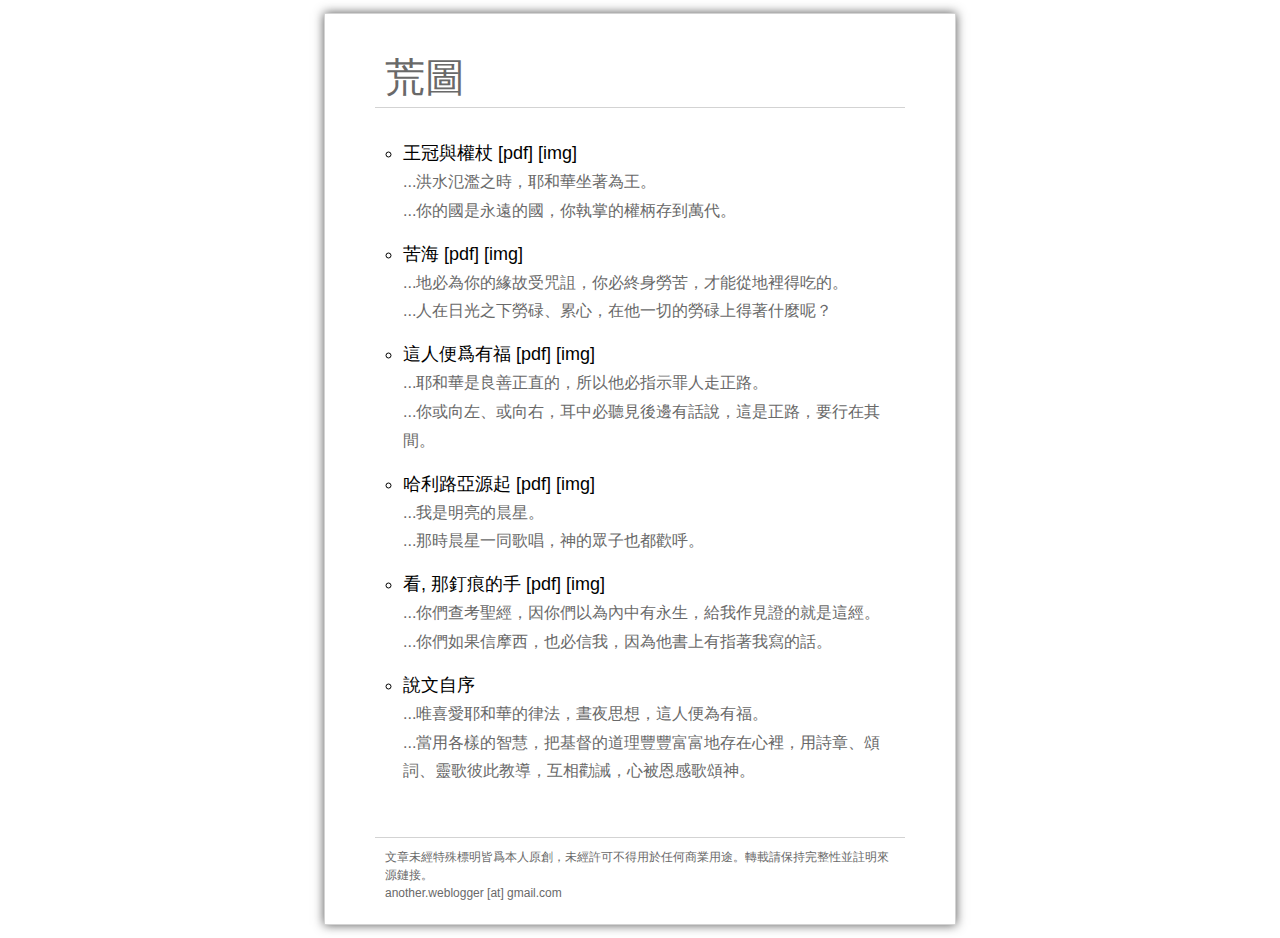
==== index.html @ 9bb4b491 "Update index.html" ====
<!doctype html>
<html lang="zh-Hant">
<head>
<script async src="https://www.googletagmanager.com/gtag/js?id=UA-114732510-1"></script>
<script>
  window.dataLayer = window.dataLayer || [];
  function gtag(){dataLayer.push(arguments);}
  gtag('js', new Date());
  gtag('config', 'UA-114732510-1');
</script>

 <meta http-equiv="content-type" content="text/html; charset=utf-8">
 <meta name="viewport" content="width=device-width, initial-scale=0.5">
 <meta name="theme-color" content="#FFA500">
 <meta name="keywords" content="荒圖,希伯來,聖經,以色列">
 <meta name="author" content="說文">

 <link rel="icon" href="icon/aleph64x.png" type="image/png">
 <link rel="stylesheet" href="css/style-main.css" type="text/css"> 
 <link rel="stylesheet" href="css/style-mobi.css" type="text/css"> 

 <title>荒圖</title>
</head>

<body>
<script>
 if (/mobile/i.test(navigator.userAgent) || /android/i.test(navigator.userAgent))
 {document.body.classList.add('mobile');}
</script>

<div class="main-frame">
<div class="ruler">

<h2>荒圖</h2>

<ul>

 <li>
	 <a href="el/el.html">王冠與權杖</a>
	 <a >[pdf]</a>
	 <a >[img]</a>
 </li>
 <p class="intro">
 ...洪水氾濫之時，耶和華坐著為王。<br>
 ...你的國是永遠的國，你執掌的權柄存到萬代。
 </p>

 <li>
	 <a href="man/man.html">苦海</a>
	 <a >[pdf]</a>
	 <a >[img]</a>
 </li>
 <p class="intro">
 ...地必為你的緣故受咒詛，你必終身勞苦，才能從地裡得吃的。<br>
 ...人在日光之下勞碌、累心，在他一切的勞碌上得著什麼呢？
 </p>

 <li>
	 <a href="blessed/blessed.html">這人便爲有福</a>
	 <a >[pdf]</a>
	 <a >[img]</a>
 </li>
 <p class="intro">
 ...耶和華是良善正直的，所以他必指示罪人走正路。<br>
 ...你或向左、或向右，耳中必聽見後邊有話說，這是正路，要行在其間。
 </p>

 <li>
	 <a href="hallelujah/hallelujah.html">哈利路亞源起</a>
	 <a href="hallelujah/hallelujah.pdf">[pdf]</a>
	 <a href="hallelujah/hallelujah.png">[img]</a>
 </li>
 <p class="intro">
 ...我是明亮的晨星。<br>
 ...那時晨星一同歌唱，神的眾子也都歡呼。
 </p>

 <li>       
	 <a href="adonai/adonai.html">看, 那釘痕的手</a>
	 <a href="adonai/YHWH.pdf">[pdf]</a>
	 <a href="adonai/YHWH.png">[img]</a>
 </li>
 <p class="intro">
 ...你們查考聖經，因你們以為內中有永生，給我作見證的就是這經。<br>
 ...你們如果信摩西，也必信我，因為他書上有指著我寫的話。
 </p>

 <li>
     <a href="prolog/prolog.html">說文自序</a>
 </li>
 <p class="intro">
 ...唯喜愛耶和華的律法，晝夜思想，這人便為有福。<br>
 ...當用各樣的智慧，把基督的道理豐豐富富地存在心裡，用詩章、頌詞、靈歌彼此教導，互相勸誡，心被恩感歌頌神。
 </p>

</ul>

<br>
<p class="tail">
文章未經特殊標明皆爲本人原創，未經許可不得用於任何商業用途。轉載請保持完整性並註明來源鏈接。<br>
another.weblogger [at] gmail.com<br></p>

</div>
</div>
</body>
</html>
---- css/style-main.css ----
/* -- frameworks -- */
* {
    box-sizing: border-box;
}
div.main-frame {
    margin: 1% 25%;
    /* padding: 2% 10% 4% 10%;  */
    border: 1px solid LightGrey;
    box-shadow: 0 0 10px #555;
}
div.ruler {
	margin-left:  50px;
	margin-right: 50px;
	/* margin-top:    0px; */
	/* margin-bottom: 0px; */
    /* border: 1px solid LightGrey; */
}
ul {
    list-style-type: circle;
    padding-left: 28px;
}

/* -- text related -- */
body {
    font-family:"lucida grande", "lucida sans unicode", lucida, helvetica, "Hiragino Sans GB", "Microsoft YaHei", "WenQuanYi Micro Hei", sans-serif;
    font-size: 18px;
}
h2 {
    /* font-family: "Palatino Linotype", "Book Antiqua", Palatino, Helvetica, SimHei, STKaiti, SimSun, serif; */
    font-weight: normal;
	font-size: 40px;
    padding: 10px;
    border-bottom: 1px LightGrey solid;
    line-height: 100%;
	color: DimGray;
}
h3 {
    font-weight: normal;
	font-size: 30px;
    padding: 10px;
    border-bottom: 1px LightGrey solid;
    line-height: 100%;
	color: DimGray;
}
p {
	line-height: 1.8;
}
p.intro {
    font-size: 16px;
	margin-top: 3px;
    color: DimGray;
}
p.verse {
    font-size: 16px;
    color: Tomato;
}
.tail {
    font-size: 12px;
    color: DimGray;
	line-height: 1.5;
	padding: 10px;
    border-top: 1px LightGrey solid;
}
.lit {
    font-size: 12px;
    color: DimGray;
    line-height: 1.5;
    vertical-align: middle;
}

/* -- other things -- */
a {text-decoration: none;}
a:link {color: black;}
a:visited {color: black;}
a:hover {color: Crimson;}
a:active {color: Crimson;}

hr { color: LightGrey; }

img {
    display: block;
    /* box-shadow: 0 0 10px #555; */
    border-radius: 6px;
    margin-left: auto;
    margin-right: auto;
    margin-top: 10px;
    margin-bottom: 10px;
}
---- css/style-mobi.css ----
/* -- frameworks -- */
body.mobile div.main-frame {
    margin: 0;
    padding: 2% 4% 4% 4%;
    box-shadow: none;
}
body.mobile div.ruler {
	margin-left:  10px;
	margin-right: 10px;
}
body.mobile ul {
    /* padding-left: 0px; */
}

/* -- text related -- */
body.mobile {
    font-size: 30px;
}
body.mobile h3 {
    font-size: 40px;
}
body.mobile p {
    line-height: 1.5;
}
body.mobile p.intro {
    font-size: 24px;
    line-height: 1.5;
}
body.mobile p.verse {
    font-size: 24px;
    line-height: 1.5;
}
body.mobile .lit {
    font-size: 14px;
}

/* -- hebrew related -- */
body.mobile .heb-modern {
    font-size: 34px;
}
body.mobile .heb-paleo {
    font-size: 34px;
}
body.mobile .heb-15-demo {
    font-size: 40px;
}
body.mobile .heb-15 {
    font-size: 32px;
}
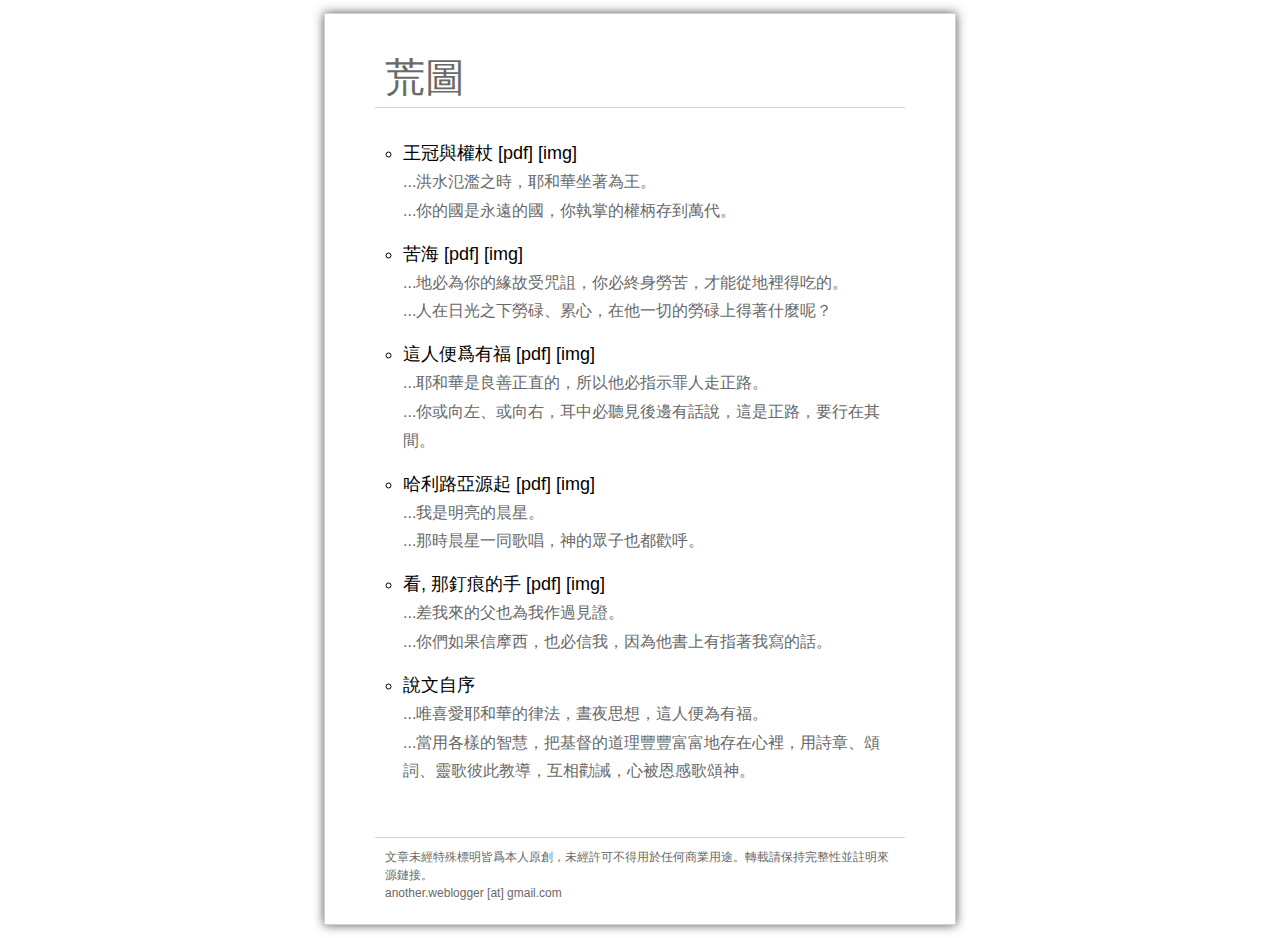
==== commit 1aa00721: "more commit" ====
--- a/index.html
+++ b/index.html
@@ -11,7 +11,7 @@
 
  <meta http-equiv="content-type" content="text/html; charset=utf-8">
  <meta name="viewport" content="width=device-width, initial-scale=0.5">
- <meta name="theme-color" content="#FFA500">
+ <meta name="theme-color" content="#D7D7D7">
  <meta name="keywords" content="荒圖,希伯來,聖經,以色列">
  <meta name="author" content="說文">
 
@@ -81,7 +81,7 @@
 	 <a href="adonai/YHWH.png">[img]</a>
  </li>
  <p class="intro">
- ...你們查考聖經，因你們以為內中有永生，給我作見證的就是這經。<br>
+ ...差我來的父也為我作過見證。<br>
  ...你們如果信摩西，也必信我，因為他書上有指著我寫的話。
  </p>
 
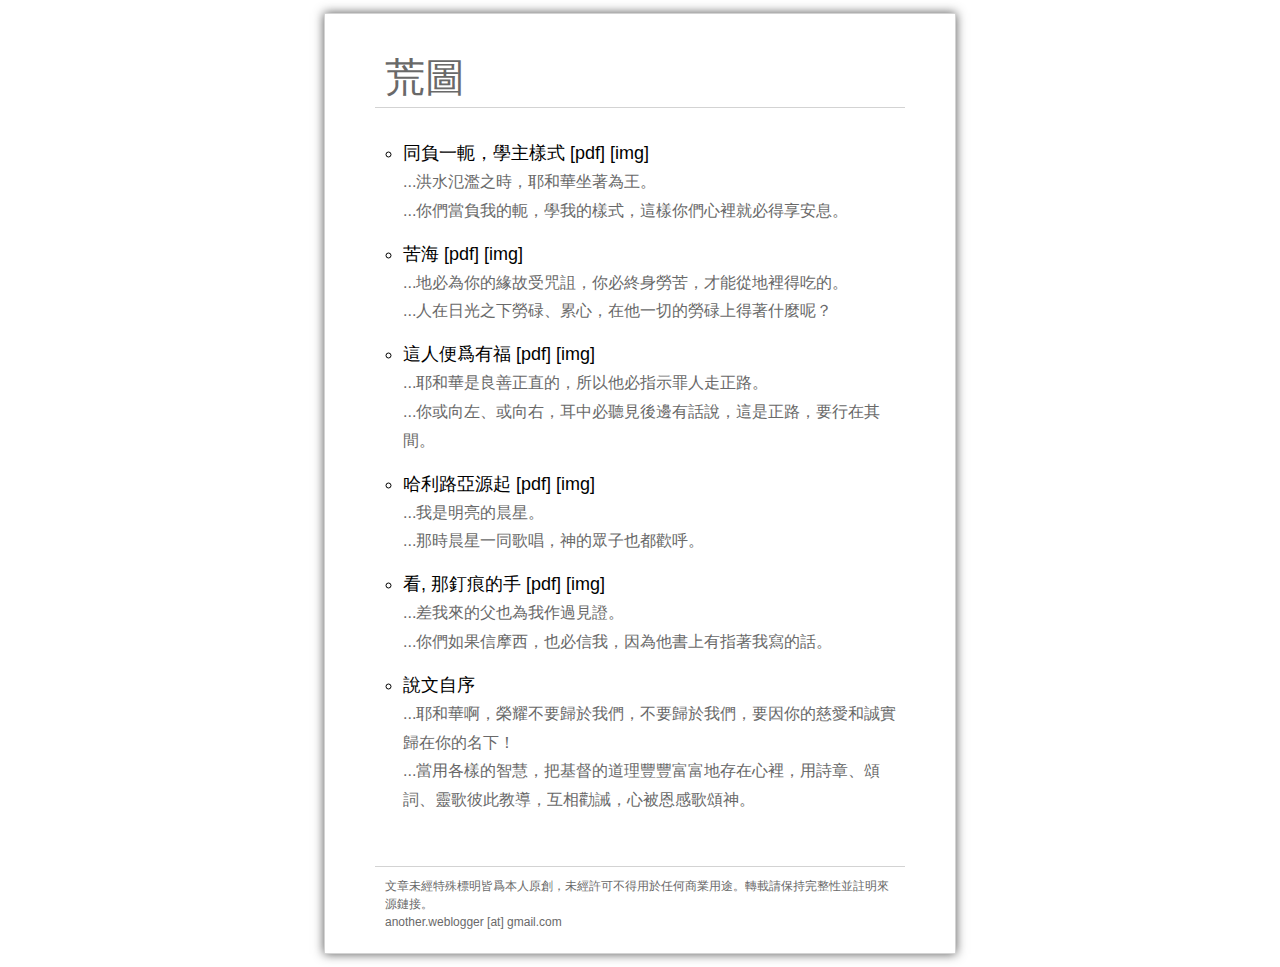
==== commit a4562c87: "more commit" ====
--- a/index.html
+++ b/index.html
@@ -36,13 +36,13 @@
 <ul>
 
  <li>
-	 <a href="el/el.html">王冠與權杖</a>
+	 <a href="el/el.html">同負一軛，學主樣式</a>
 	 <a >[pdf]</a>
 	 <a >[img]</a>
  </li>
  <p class="intro">
  ...洪水氾濫之時，耶和華坐著為王。<br>
- ...你的國是永遠的國，你執掌的權柄存到萬代。
+ ...你們當負我的軛，學我的樣式，這樣你們心裡就必得享安息。
  </p>
 
  <li>
@@ -89,7 +89,7 @@
      <a href="prolog/prolog.html">說文自序</a>
  </li>
  <p class="intro">
- ...唯喜愛耶和華的律法，晝夜思想，這人便為有福。<br>
+ ...耶和華啊，榮耀不要歸於我們，不要歸於我們，要因你的慈愛和誠實歸在你的名下！<br>
  ...當用各樣的智慧，把基督的道理豐豐富富地存在心裡，用詩章、頌詞、靈歌彼此教導，互相勸誡，心被恩感歌頌神。
  </p>
 
